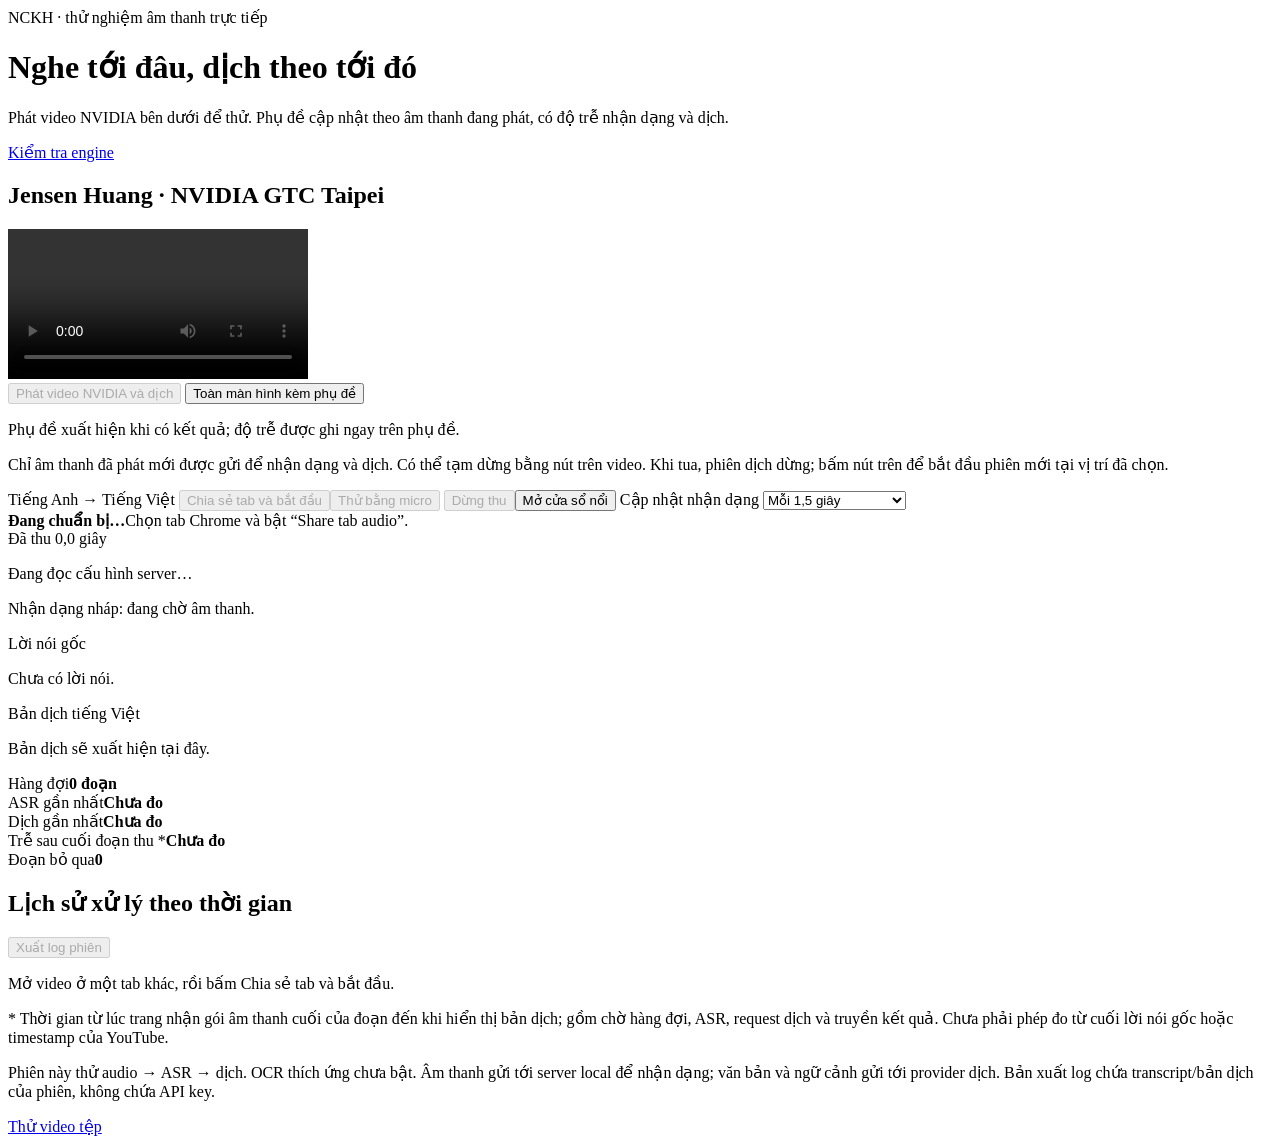
==== frontend/live.html @ bad7fcef "Import translation multimodal project" ====
<!doctype html>
<html lang="vi"><head><meta charset="utf-8"><meta name="viewport" content="width=device-width,initial-scale=1"><title>Dịch tab trực tiếp Anh–Việt</title><link rel="stylesheet" href="/live.css"></head>
<body><main>
<header><div><span class="eyebrow">NCKH · thử nghiệm âm thanh trực tiếp</span><h1>Nghe tới đâu, dịch theo tới đó</h1><p>Phát video NVIDIA bên dưới để thử. Phụ đề cập nhật theo âm thanh đang phát, có độ trễ nhận dạng và dịch.</p></div><a href="/translation-test">Kiểm tra engine</a></header>
<section class="video-demo">
<h2>Jensen Huang · NVIDIA GTC Taipei</h2>
<div id="video-stage" class="video-stage">
<video id="demo-video" controls controlslist="nofullscreen" playsinline preload="metadata" src="/api/nvidia-video"></video>
<div id="video-captions" class="video-captions" hidden><span id="caption-note"></span><p id="caption-vi"></p></div>
</div>
<button id="demo-start" disabled>Phát video NVIDIA và dịch</button>
<button id="video-fullscreen" class="secondary">Toàn màn hình kèm phụ đề</button>
<p id="caption-health" class="muted">Phụ đề xuất hiện khi có kết quả; độ trễ được ghi ngay trên phụ đề.</p>
<p class="muted">Chỉ âm thanh đã phát mới được gửi để nhận dạng và dịch. Có thể tạm dừng bằng nút trên video. Khi tua, phiên dịch dừng; bấm nút trên để bắt đầu phiên mới tại vị trí đã chọn.</p>
</section>
<section class="toolbar">
<span class="language">Tiếng Anh → Tiếng Việt</span>
<button id="share" disabled>Chia sẻ tab và bắt đầu</button><button id="mic" class="secondary" disabled>Thử bằng micro</button>
<button id="stop" class="danger" disabled>Dừng thu</button><button id="pip" class="secondary">Mở cửa sổ nổi</button>
<label>Cập nhật nhận dạng <select id="chunk"><option value="1500" selected>Mỗi 1,5 giây</option><option value="2000">Mỗi 2 giây · giảm tải</option></select></label>
</section>
<div class="notice"><strong id="state">Đang chuẩn bị…</strong><span id="source">Chọn tab Chrome và bật “Share tab audio”.</span><div class="meter"><div id="level"></div></div><span id="capture-clock">Đã thu 0,0 giây</span></div>
<p id="config" class="muted">Đang đọc cấu hình server…</p>
<p id="error" role="alert"></p>
<p id="asr-draft" class="muted">Nhận dạng nháp: đang chờ âm thanh.</p>
<section class="current"><div><span class="eyebrow">Lời nói gốc</span><p id="current-en">Chưa có lời nói.</p></div><div><span class="eyebrow">Bản dịch tiếng Việt</span><p id="current-vi">Bản dịch sẽ xuất hiện tại đây.</p></div><span id="current-status" class="muted"></span></section>
<section class="metrics"><div><span>Hàng đợi</span><strong id="queue">0 đoạn</strong></div><div><span>ASR gần nhất</span><strong id="asr">Chưa đo</strong></div><div><span>Dịch gần nhất</span><strong id="mt">Chưa đo</strong></div><div><span>Trễ sau cuối đoạn thu *</span><strong id="lag">Chưa đo</strong></div><div><span>Đoạn bỏ qua</span><strong id="dropped">0</strong></div></section>
<section class="history-head"><h2>Lịch sử xử lý theo thời gian</h2><button id="export" class="secondary" disabled>Xuất log phiên</button></section>
<div id="timeline" aria-live="polite"><p class="muted">Mở video ở một tab khác, rồi bấm Chia sẻ tab và bắt đầu.</p></div>
<footer><p>* Thời gian từ lúc trang nhận gói âm thanh cuối của đoạn đến khi hiển thị bản dịch; gồm chờ hàng đợi, ASR, request dịch và truyền kết quả. Chưa phải phép đo từ cuối lời nói gốc hoặc timestamp của YouTube.</p><p>Phiên này thử audio → ASR → dịch. OCR thích ứng chưa bật. Âm thanh gửi tới server local để nhận dạng; văn bản và ngữ cảnh gửi tới provider dịch. Bản xuất log chứa transcript/bản dịch của phiên, không chứa API key.</p><a href="/studio">Thử video tệp</a></footer>
</main><script src="/live-core.js"></script><script src="/live.js"></script></body></html>
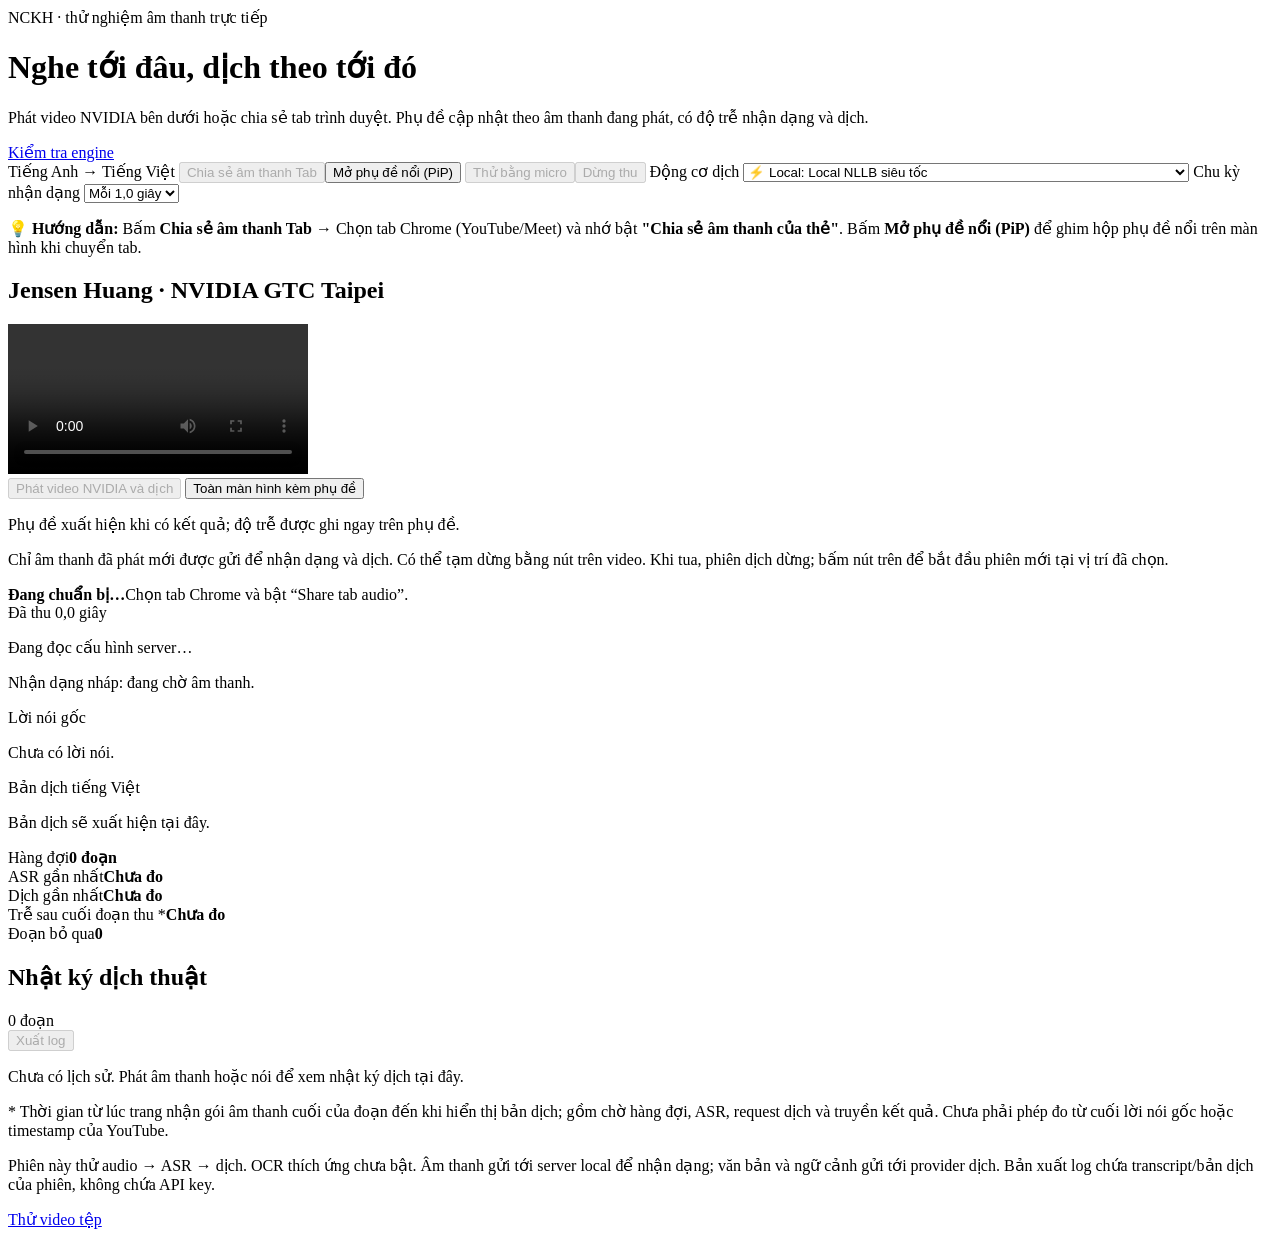
==== commit fa3cb954: "feat: implement local-first live subtitles pipeline and Document PiP" ====
--- a/frontend/live.html
+++ b/frontend/live.html
@@ -1,31 +1,53 @@
 <!doctype html>
 <html lang="vi"><head><meta charset="utf-8"><meta name="viewport" content="width=device-width,initial-scale=1"><title>Dịch tab trực tiếp Anh–Việt</title><link rel="stylesheet" href="/live.css"></head>
 <body><main>
-<header><div><span class="eyebrow">NCKH · thử nghiệm âm thanh trực tiếp</span><h1>Nghe tới đâu, dịch theo tới đó</h1><p>Phát video NVIDIA bên dưới để thử. Phụ đề cập nhật theo âm thanh đang phát, có độ trễ nhận dạng và dịch.</p></div><a href="/translation-test">Kiểm tra engine</a></header>
-<section class="video-demo">
-<h2>Jensen Huang · NVIDIA GTC Taipei</h2>
-<div id="video-stage" class="video-stage">
-<video id="demo-video" controls controlslist="nofullscreen" playsinline preload="metadata" src="/api/nvidia-video"></video>
-<div id="video-captions" class="video-captions" hidden><span id="caption-note"></span><p id="caption-vi"></p></div>
-</div>
-<button id="demo-start" disabled>Phát video NVIDIA và dịch</button>
-<button id="video-fullscreen" class="secondary">Toàn màn hình kèm phụ đề</button>
-<p id="caption-health" class="muted">Phụ đề xuất hiện khi có kết quả; độ trễ được ghi ngay trên phụ đề.</p>
-<p class="muted">Chỉ âm thanh đã phát mới được gửi để nhận dạng và dịch. Có thể tạm dừng bằng nút trên video. Khi tua, phiên dịch dừng; bấm nút trên để bắt đầu phiên mới tại vị trí đã chọn.</p>
-</section>
+<header><div><span class="eyebrow">NCKH · thử nghiệm âm thanh trực tiếp</span><h1>Nghe tới đâu, dịch theo tới đó</h1><p>Phát video NVIDIA bên dưới hoặc chia sẻ tab trình duyệt. Phụ đề cập nhật theo âm thanh đang phát, có độ trễ nhận dạng và dịch.</p></div><a href="/translation-test">Kiểm tra engine</a></header>
 <section class="toolbar">
 <span class="language">Tiếng Anh → Tiếng Việt</span>
-<button id="share" disabled>Chia sẻ tab và bắt đầu</button><button id="mic" class="secondary" disabled>Thử bằng micro</button>
-<button id="stop" class="danger" disabled>Dừng thu</button><button id="pip" class="secondary">Mở cửa sổ nổi</button>
-<label>Cập nhật nhận dạng <select id="chunk"><option value="1500" selected>Mỗi 1,5 giây</option><option value="2000">Mỗi 2 giây · giảm tải</option></select></label>
+<button id="share" disabled>Chia sẻ âm thanh Tab</button><button id="pip" class="secondary">Mở phụ đề nổi (PiP)</button>
+<button id="mic" class="secondary" disabled>Thử bằng micro</button><button id="stop" class="danger" disabled>Dừng thu</button>
+<label>Động cơ dịch <select id="engine-mode"><option value="local" selected>⚡ Local: Local NLLB siêu tốc</option><option value="hybrid">🚀 Hybrid: Local trước (150ms) + Gemini hiệu chỉnh bất đồng bộ ở nền</option><option value="gemini">🧠 Gemini: Gemini Cloud trực tiếp</option></select></label>
+<label>Chu kỳ nhận dạng <select id="chunk"><option value="1000" selected>Mỗi 1,0 giây</option><option value="1500">Mỗi 1,5 giây</option></select></label>
 </section>
-<div class="notice"><strong id="state">Đang chuẩn bị…</strong><span id="source">Chọn tab Chrome và bật “Share tab audio”.</span><div class="meter"><div id="level"></div></div><span id="capture-clock">Đã thu 0,0 giây</span></div>
-<p id="config" class="muted">Đang đọc cấu hình server…</p>
-<p id="error" role="alert"></p>
-<p id="asr-draft" class="muted">Nhận dạng nháp: đang chờ âm thanh.</p>
-<section class="current"><div><span class="eyebrow">Lời nói gốc</span><p id="current-en">Chưa có lời nói.</p></div><div><span class="eyebrow">Bản dịch tiếng Việt</span><p id="current-vi">Bản dịch sẽ xuất hiện tại đây.</p></div><span id="current-status" class="muted"></span></section>
-<section class="metrics"><div><span>Hàng đợi</span><strong id="queue">0 đoạn</strong></div><div><span>ASR gần nhất</span><strong id="asr">Chưa đo</strong></div><div><span>Dịch gần nhất</span><strong id="mt">Chưa đo</strong></div><div><span>Trễ sau cuối đoạn thu *</span><strong id="lag">Chưa đo</strong></div><div><span>Đoạn bỏ qua</span><strong id="dropped">0</strong></div></section>
-<section class="history-head"><h2>Lịch sử xử lý theo thời gian</h2><button id="export" class="secondary" disabled>Xuất log phiên</button></section>
-<div id="timeline" aria-live="polite"><p class="muted">Mở video ở một tab khác, rồi bấm Chia sẻ tab và bắt đầu.</p></div>
+<p id="pip-hint" class="pip-hint">💡 <strong>Hướng dẫn:</strong> Bấm <strong>Chia sẻ âm thanh Tab</strong> → Chọn tab Chrome (YouTube/Meet) và nhớ bật <strong>"Chia sẻ âm thanh của thẻ"</strong>. Bấm <strong>Mở phụ đề nổi (PiP)</strong> để ghim hộp phụ đề nổi trên màn hình khi chuyển tab.</p>
+
+<div class="workspace-grid">
+  <!-- CỘT TRÁI: VIDEO + NHẬN DẠNG HIỆN TẠI + CHỈ SỐ -->
+  <div class="main-column">
+    <section class="video-demo">
+      <h2>Jensen Huang · NVIDIA GTC Taipei</h2>
+      <div id="video-stage" class="video-stage">
+        <video id="demo-video" controls controlslist="nofullscreen" playsinline preload="auto" crossorigin="anonymous" src="/api/nvidia-video"></video>
+        <div id="video-captions" class="video-captions" hidden><span id="caption-note"></span><p id="caption-vi"></p></div>
+      </div>
+      <button id="demo-start" disabled>Phát video NVIDIA và dịch</button>
+      <button id="video-fullscreen" class="secondary">Toàn màn hình kèm phụ đề</button>
+      <p id="caption-health" class="muted">Phụ đề xuất hiện khi có kết quả; độ trễ được ghi ngay trên phụ đề.</p>
+      <p class="muted">Chỉ âm thanh đã phát mới được gửi để nhận dạng và dịch. Có thể tạm dừng bằng nút trên video. Khi tua, phiên dịch dừng; bấm nút trên để bắt đầu phiên mới tại vị trí đã chọn.</p>
+    </section>
+
+    <div class="notice"><strong id="state">Đang chuẩn bị…</strong><span id="source">Chọn tab Chrome và bật “Share tab audio”.</span><div class="meter"><div id="level"></div></div><span id="capture-clock">Đã thu 0,0 giây</span></div>
+    <p id="config" class="muted">Đang đọc cấu hình server…</p>
+    <p id="error" role="alert"></p>
+    <p id="asr-draft" class="muted">Nhận dạng nháp: đang chờ âm thanh.</p>
+    <section class="current"><div><span class="eyebrow">Lời nói gốc</span><p id="current-en">Chưa có lời nói.</p></div><div><span class="eyebrow">Bản dịch tiếng Việt</span><p id="current-vi">Bản dịch sẽ xuất hiện tại đây.</p></div><span id="current-status" class="muted"></span></section>
+    <section class="metrics"><div><span>Hàng đợi</span><strong id="queue">0 đoạn</strong></div><div><span>ASR gần nhất</span><strong id="asr">Chưa đo</strong></div><div><span>Dịch gần nhất</span><strong id="mt">Chưa đo</strong></div><div><span>Trễ sau cuối đoạn thu *</span><strong id="lag">Chưa đo</strong></div><div><span>Đoạn bỏ qua</span><strong id="dropped">0</strong></div></section>
+  </div>
+
+  <!-- CỘT PHẢI: LOG DỊCH THUẬT & LỊCH SỬ HỘI THOẠI -->
+  <aside class="sidebar-column">
+    <div class="sidebar-sticky">
+      <section class="history-head">
+        <div class="history-title">
+          <h2>Nhật ký dịch thuật</h2>
+          <span id="log-count" class="log-count">0 đoạn</span>
+        </div>
+        <button id="export" class="secondary" disabled>Xuất log</button>
+      </section>
+      <div id="timeline" aria-live="polite"><p class="muted empty-note">Chưa có lịch sử. Phát âm thanh hoặc nói để xem nhật ký dịch tại đây.</p></div>
+    </div>
+  </aside>
+</div>
+
 <footer><p>* Thời gian từ lúc trang nhận gói âm thanh cuối của đoạn đến khi hiển thị bản dịch; gồm chờ hàng đợi, ASR, request dịch và truyền kết quả. Chưa phải phép đo từ cuối lời nói gốc hoặc timestamp của YouTube.</p><p>Phiên này thử audio → ASR → dịch. OCR thích ứng chưa bật. Âm thanh gửi tới server local để nhận dạng; văn bản và ngữ cảnh gửi tới provider dịch. Bản xuất log chứa transcript/bản dịch của phiên, không chứa API key.</p><a href="/studio">Thử video tệp</a></footer>
 </main><script src="/live-core.js"></script><script src="/live.js"></script></body></html>
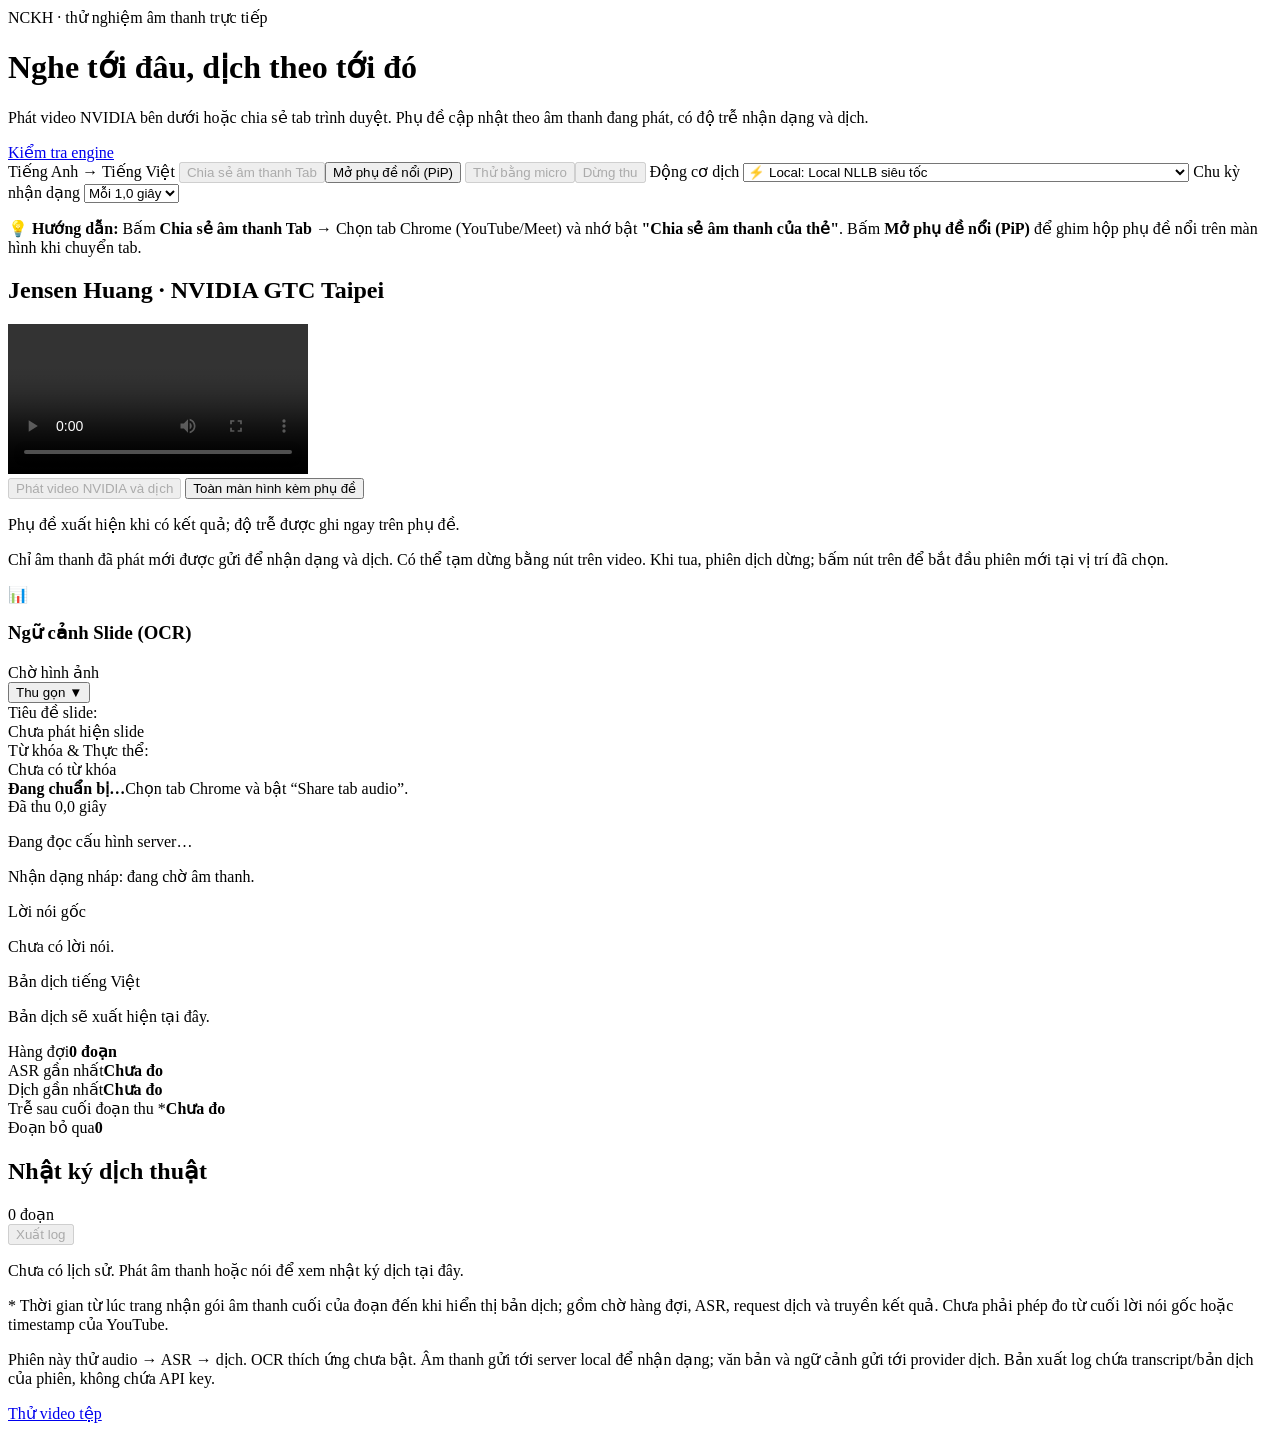
==== commit 2cc1c1ff: "feat: implement UI stability, blur backgrounds, CPU RapidOCR slide inspector, temporal context selec" ====
--- a/frontend/live.html
+++ b/frontend/live.html
@@ -18,12 +18,39 @@
       <h2>Jensen Huang · NVIDIA GTC Taipei</h2>
       <div id="video-stage" class="video-stage">
         <video id="demo-video" controls controlslist="nofullscreen" playsinline preload="auto" crossorigin="anonymous" src="/api/nvidia-video"></video>
-        <div id="video-captions" class="video-captions" hidden><span id="caption-note"></span><p id="caption-vi"></p></div>
+        <div id="video-captions" class="video-captions" hidden><span id="caption-note"></span><p id="caption-en"></p><p id="caption-vi"></p></div>
       </div>
       <button id="demo-start" disabled>Phát video NVIDIA và dịch</button>
       <button id="video-fullscreen" class="secondary">Toàn màn hình kèm phụ đề</button>
       <p id="caption-health" class="muted">Phụ đề xuất hiện khi có kết quả; độ trễ được ghi ngay trên phụ đề.</p>
       <p class="muted">Chỉ âm thanh đã phát mới được gửi để nhận dạng và dịch. Có thể tạm dừng bằng nút trên video. Khi tua, phiên dịch dừng; bấm nút trên để bắt đầu phiên mới tại vị trí đã chọn.</p>
+    </section>
+
+    <!-- PANEL NGỮ CẢNH SLIDE (OCR) -->
+    <section id="slide-panel" class="slide-panel">
+      <div class="slide-panel-header">
+        <div class="slide-panel-title">
+          <span class="slide-icon">📊</span>
+          <h3>Ngữ cảnh Slide (OCR)</h3>
+          <span id="slide-status" class="slide-badge badge-idle">Chờ hình ảnh</span>
+        </div>
+        <button id="slide-toggle" class="slide-toggle-btn" type="button" aria-expanded="true" title="Thu gọn / Mở rộng">
+          <span class="toggle-text">Thu gọn</span>
+          <span class="toggle-arrow">▼</span>
+        </button>
+      </div>
+      <div id="slide-panel-body" class="slide-panel-body">
+        <div class="slide-row">
+          <span class="slide-field-label">Tiêu đề slide:</span>
+          <div id="slide-title" class="slide-title-val">Chưa phát hiện slide</div>
+        </div>
+        <div class="slide-row entities-row">
+          <span class="slide-field-label">Từ khóa & Thực thể:</span>
+          <div id="slide-entities" class="slide-entities-list">
+            <span class="entity-badge placeholder">Chưa có từ khóa</span>
+          </div>
+        </div>
+      </div>
     </section>
 
     <div class="notice"><strong id="state">Đang chuẩn bị…</strong><span id="source">Chọn tab Chrome và bật “Share tab audio”.</span><div class="meter"><div id="level"></div></div><span id="capture-clock">Đã thu 0,0 giây</span></div>
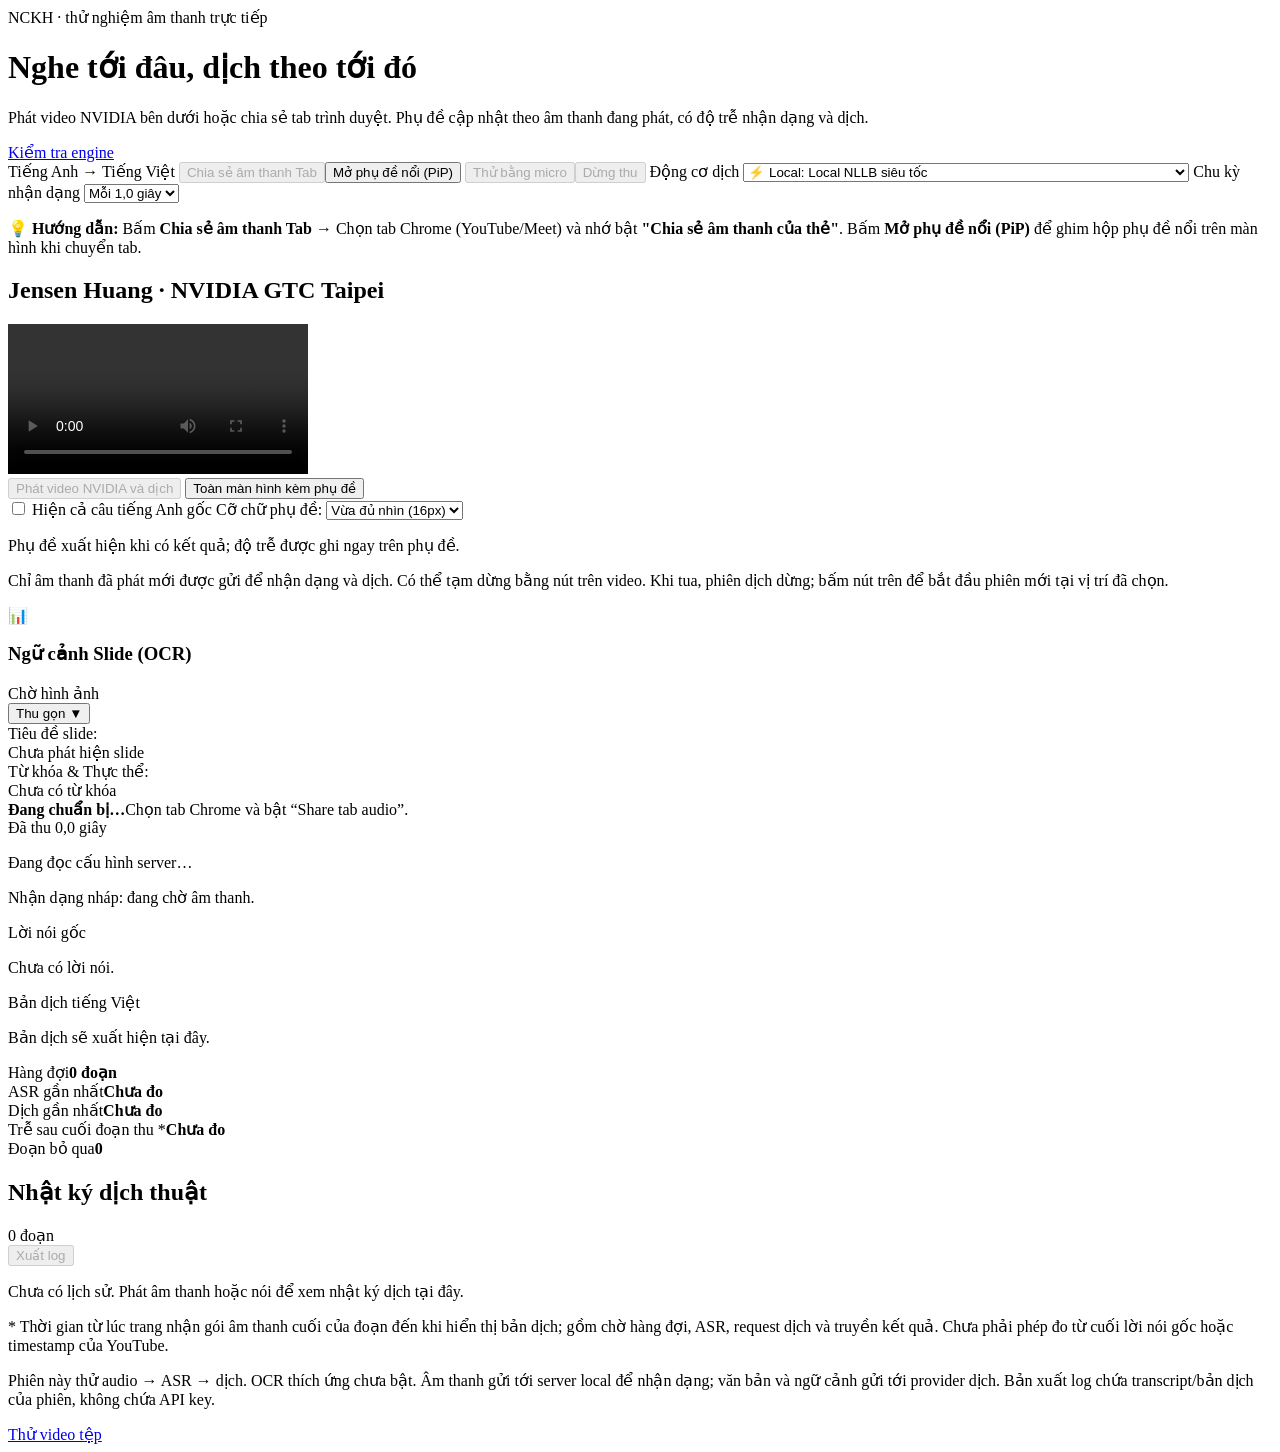
==== commit 3a3da2ab: "ui: display translation only by default and optimize subtitle sizing for non-intrusive viewing" ====
--- a/frontend/live.html
+++ b/frontend/live.html
@@ -20,8 +20,23 @@
         <video id="demo-video" controls controlslist="nofullscreen" playsinline preload="auto" crossorigin="anonymous" src="/api/nvidia-video"></video>
         <div id="video-captions" class="video-captions" hidden><span id="caption-note"></span><p id="caption-en"></p><p id="caption-vi"></p></div>
       </div>
-      <button id="demo-start" disabled>Phát video NVIDIA và dịch</button>
-      <button id="video-fullscreen" class="secondary">Toàn màn hình kèm phụ đề</button>
+      <div class="video-actions">
+        <button id="demo-start" disabled>Phát video NVIDIA và dịch</button>
+        <button id="video-fullscreen" class="secondary">Toàn màn hình kèm phụ đề</button>
+      </div>
+      <div class="caption-display-bar">
+        <label class="caption-display-item">
+          <input type="checkbox" id="caption-show-en"> Hiện cả câu tiếng Anh gốc
+        </label>
+        <label class="caption-display-item">
+          Cỡ chữ phụ đề:
+          <select id="caption-font-size">
+            <option value="compact">Nhỏ gọn (14px)</option>
+            <option value="medium" selected>Vừa đủ nhìn (16px)</option>
+            <option value="large">Lớn (19px)</option>
+          </select>
+        </label>
+      </div>
       <p id="caption-health" class="muted">Phụ đề xuất hiện khi có kết quả; độ trễ được ghi ngay trên phụ đề.</p>
       <p class="muted">Chỉ âm thanh đã phát mới được gửi để nhận dạng và dịch. Có thể tạm dừng bằng nút trên video. Khi tua, phiên dịch dừng; bấm nút trên để bắt đầu phiên mới tại vị trí đã chọn.</p>
     </section>
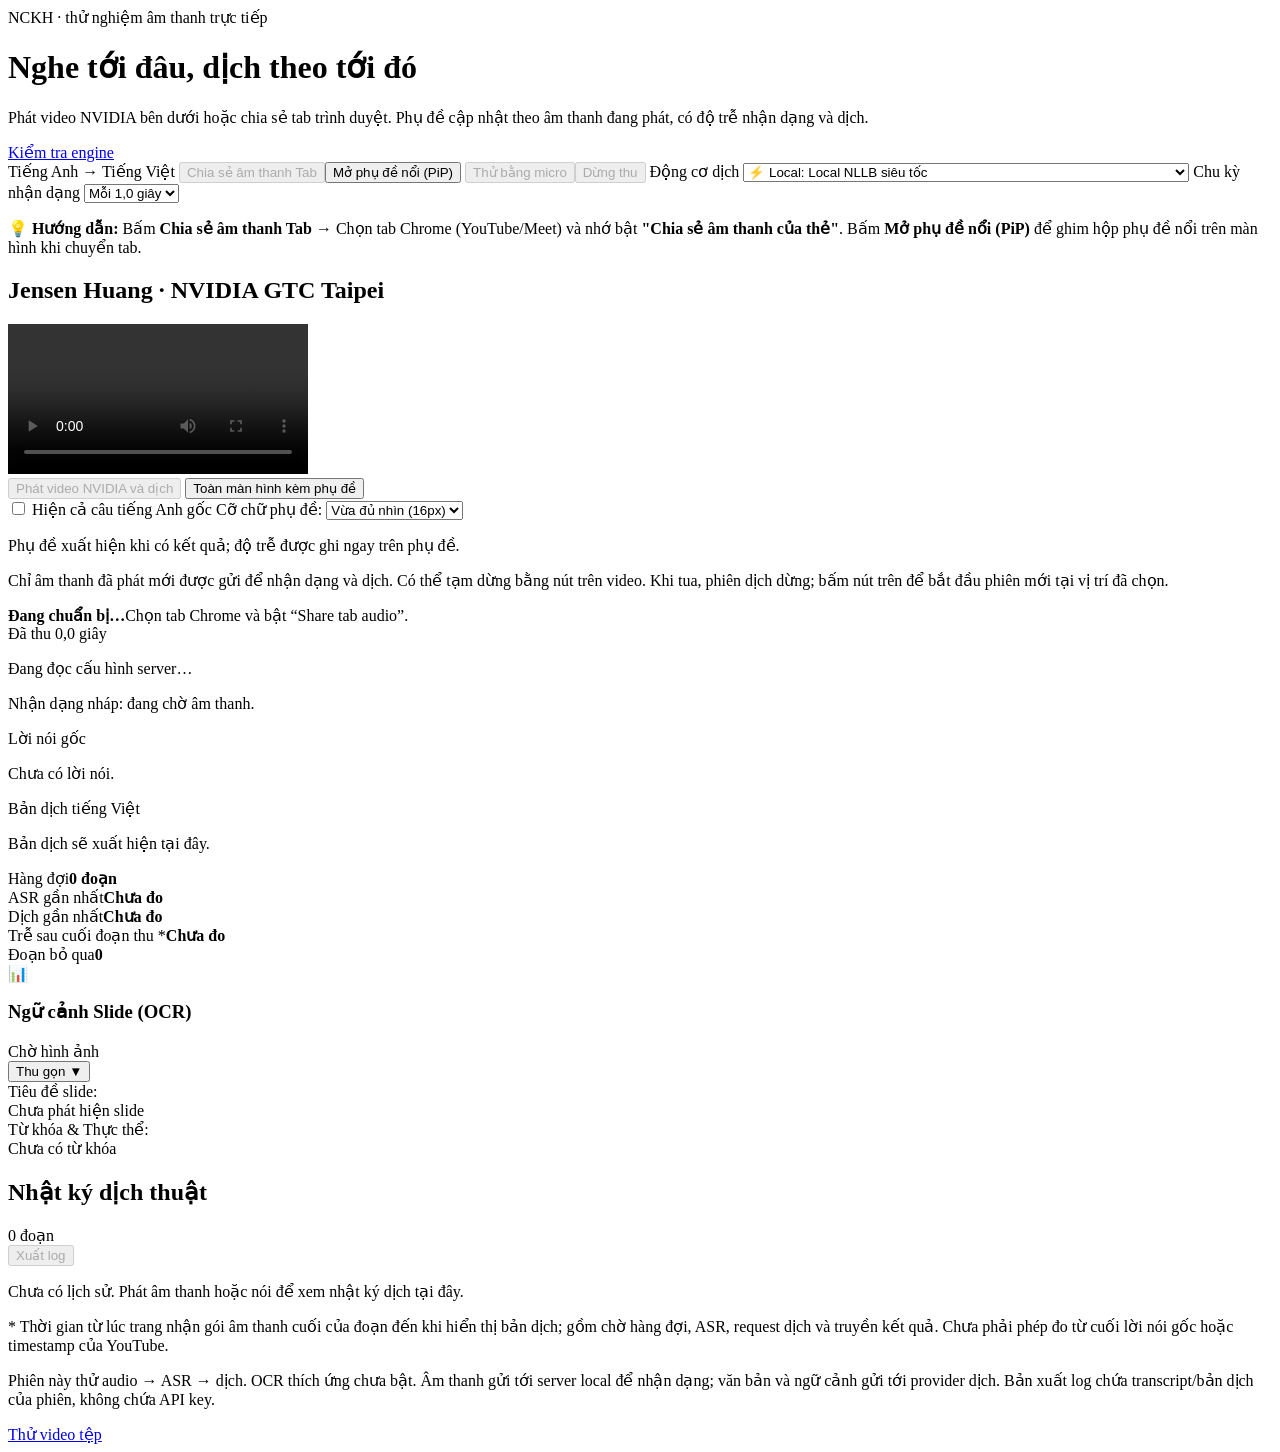
==== commit 2483fab0: "ui: move slide inspector to sidebar with live radar scanning indicator" ====
--- a/frontend/live.html
+++ b/frontend/live.html
@@ -41,12 +41,23 @@
       <p class="muted">Chỉ âm thanh đã phát mới được gửi để nhận dạng và dịch. Có thể tạm dừng bằng nút trên video. Khi tua, phiên dịch dừng; bấm nút trên để bắt đầu phiên mới tại vị trí đã chọn.</p>
     </section>
 
+    <div class="notice"><strong id="state">Đang chuẩn bị…</strong><span id="source">Chọn tab Chrome và bật “Share tab audio”.</span><div class="meter"><div id="level"></div></div><span id="capture-clock">Đã thu 0,0 giây</span></div>
+    <p id="config" class="muted">Đang đọc cấu hình server…</p>
+    <p id="error" role="alert"></p>
+    <p id="asr-draft" class="muted">Nhận dạng nháp: đang chờ âm thanh.</p>
+    <section class="current"><div><span class="eyebrow">Lời nói gốc</span><p id="current-en">Chưa có lời nói.</p></div><div><span class="eyebrow">Bản dịch tiếng Việt</span><p id="current-vi">Bản dịch sẽ xuất hiện tại đây.</p></div><span id="current-status" class="muted"></span></section>
+    <section class="metrics"><div><span>Hàng đợi</span><strong id="queue">0 đoạn</strong></div><div><span>ASR gần nhất</span><strong id="asr">Chưa đo</strong></div><div><span>Dịch gần nhất</span><strong id="mt">Chưa đo</strong></div><div><span>Trễ sau cuối đoạn thu *</span><strong id="lag">Chưa đo</strong></div><div><span>Đoạn bỏ qua</span><strong id="dropped">0</strong></div></section>
+  </div>
+
+  <!-- CỘT PHẢI: NGỮ CẢNH SLIDE & LOG DỊCH THUẬT -->
+  <aside class="sidebar-column">
     <!-- PANEL NGỮ CẢNH SLIDE (OCR) -->
     <section id="slide-panel" class="slide-panel">
       <div class="slide-panel-header">
         <div class="slide-panel-title">
           <span class="slide-icon">📊</span>
           <h3>Ngữ cảnh Slide (OCR)</h3>
+          <span id="slide-scan-indicator" class="slide-scan-indicator" style="display:none;"><span class="radar-dot"></span>Đang quét <span id="slide-frames-count" class="slide-frames-count"></span></span>
           <span id="slide-status" class="slide-badge badge-idle">Chờ hình ảnh</span>
         </div>
         <button id="slide-toggle" class="slide-toggle-btn" type="button" aria-expanded="true" title="Thu gọn / Mở rộng">
@@ -68,16 +79,6 @@
       </div>
     </section>
 
-    <div class="notice"><strong id="state">Đang chuẩn bị…</strong><span id="source">Chọn tab Chrome và bật “Share tab audio”.</span><div class="meter"><div id="level"></div></div><span id="capture-clock">Đã thu 0,0 giây</span></div>
-    <p id="config" class="muted">Đang đọc cấu hình server…</p>
-    <p id="error" role="alert"></p>
-    <p id="asr-draft" class="muted">Nhận dạng nháp: đang chờ âm thanh.</p>
-    <section class="current"><div><span class="eyebrow">Lời nói gốc</span><p id="current-en">Chưa có lời nói.</p></div><div><span class="eyebrow">Bản dịch tiếng Việt</span><p id="current-vi">Bản dịch sẽ xuất hiện tại đây.</p></div><span id="current-status" class="muted"></span></section>
-    <section class="metrics"><div><span>Hàng đợi</span><strong id="queue">0 đoạn</strong></div><div><span>ASR gần nhất</span><strong id="asr">Chưa đo</strong></div><div><span>Dịch gần nhất</span><strong id="mt">Chưa đo</strong></div><div><span>Trễ sau cuối đoạn thu *</span><strong id="lag">Chưa đo</strong></div><div><span>Đoạn bỏ qua</span><strong id="dropped">0</strong></div></section>
-  </div>
-
-  <!-- CỘT PHẢI: LOG DỊCH THUẬT & LỊCH SỬ HỘI THOẠI -->
-  <aside class="sidebar-column">
     <div class="sidebar-sticky">
       <section class="history-head">
         <div class="history-title">
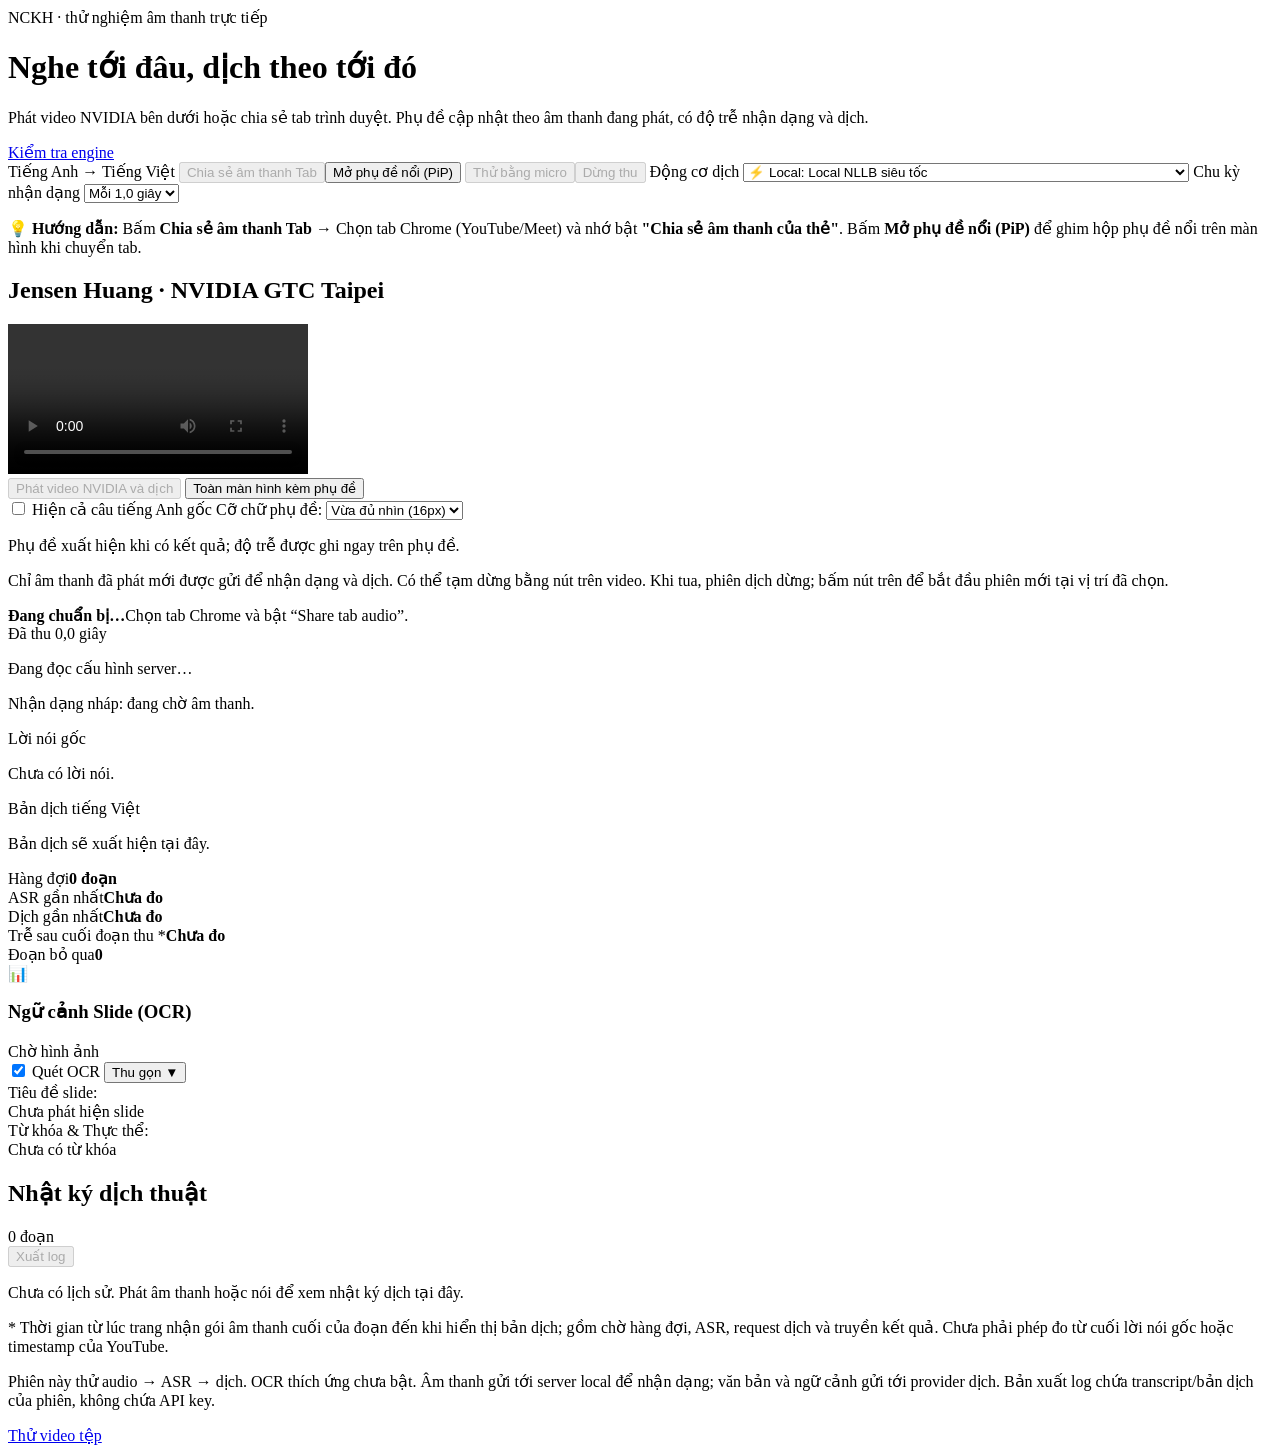
==== commit 28f83827: "fix: resolve model routing mismatch and add OCR toggle checkbox" ====
--- a/frontend/live.html
+++ b/frontend/live.html
@@ -60,10 +60,13 @@
           <span id="slide-scan-indicator" class="slide-scan-indicator" style="display:none;"><span class="radar-dot"></span>Đang quét <span id="slide-frames-count" class="slide-frames-count"></span></span>
           <span id="slide-status" class="slide-badge badge-idle">Chờ hình ảnh</span>
         </div>
-        <button id="slide-toggle" class="slide-toggle-btn" type="button" aria-expanded="true" title="Thu gọn / Mở rộng">
-          <span class="toggle-text">Thu gọn</span>
-          <span class="toggle-arrow">▼</span>
-        </button>
+        <div class="slide-panel-actions">
+          <label class="slide-enable-label" title="Tắt / Bật quét OCR slide"><input type="checkbox" id="slide-enable-checkbox" checked> Quét OCR</label>
+          <button id="slide-toggle" class="slide-toggle-btn" type="button" aria-expanded="true" title="Thu gọn / Mở rộng">
+            <span class="toggle-text">Thu gọn</span>
+            <span class="toggle-arrow">▼</span>
+          </button>
+        </div>
       </div>
       <div id="slide-panel-body" class="slide-panel-body">
         <div class="slide-row">
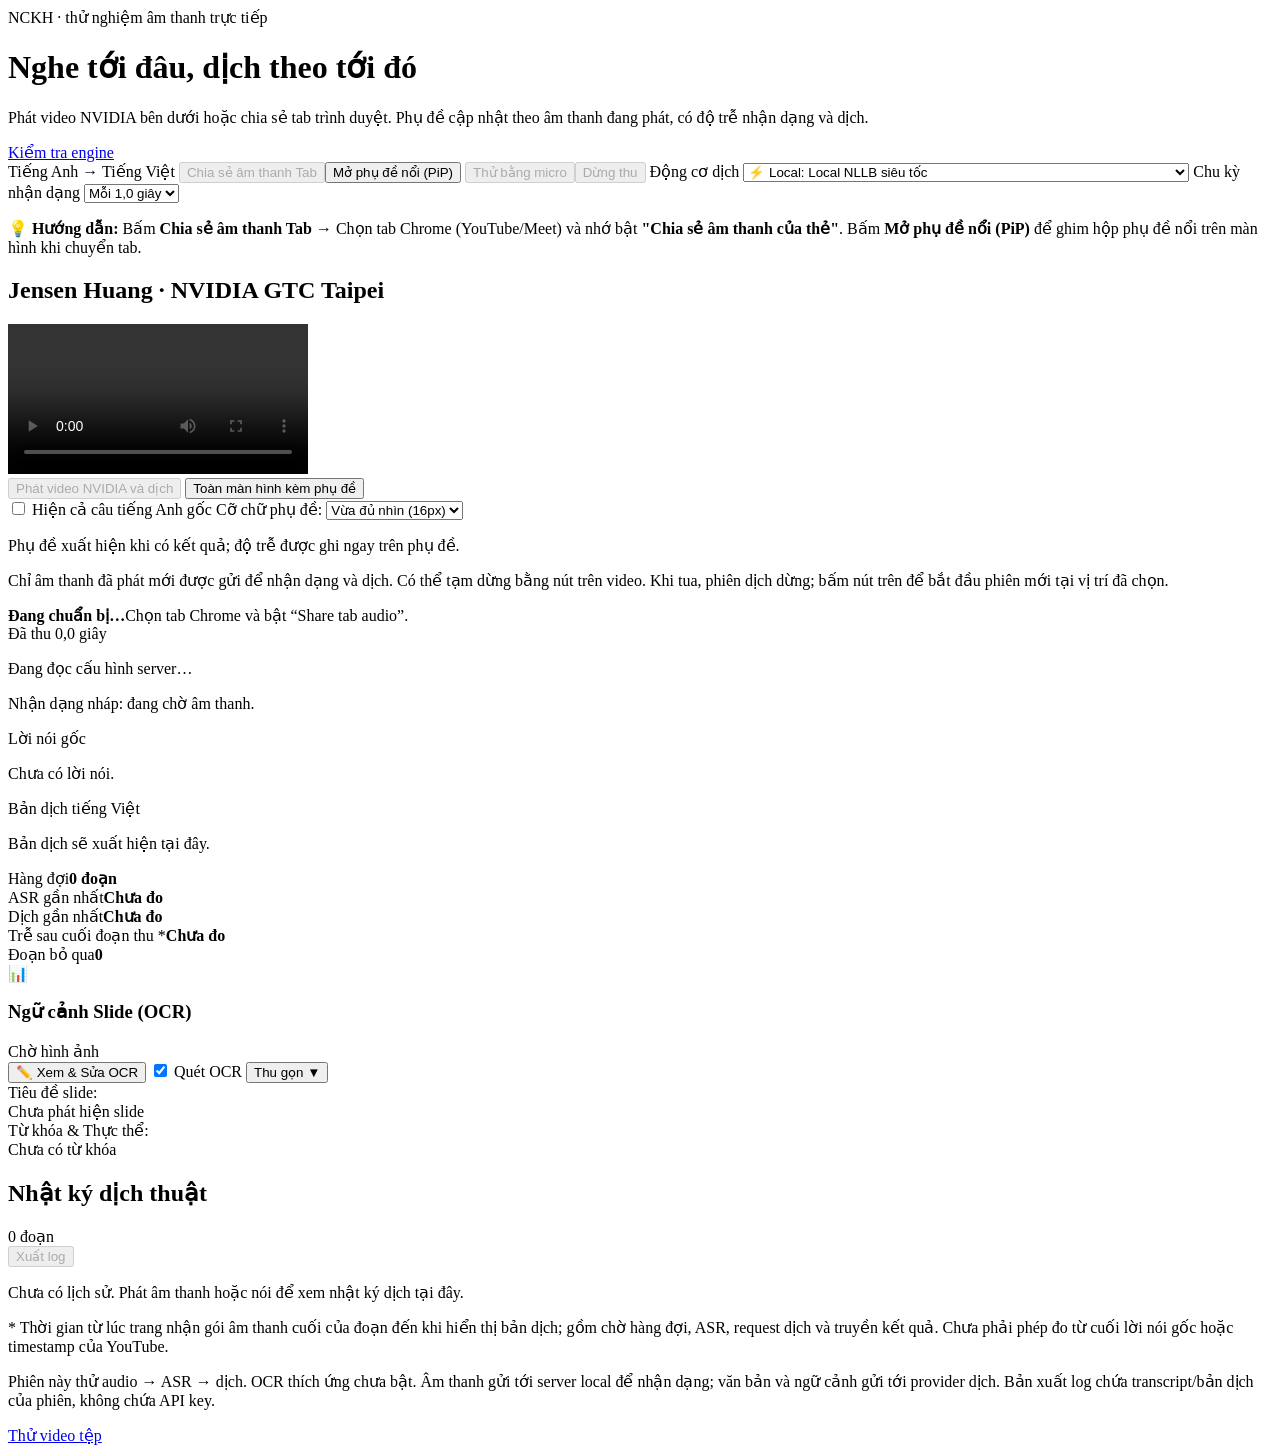
==== commit d16c12db: "feat: add OCR inspection and human-in-the-loop editing modal" ====
--- a/frontend/live.html
+++ b/frontend/live.html
@@ -61,6 +61,7 @@
           <span id="slide-status" class="slide-badge badge-idle">Chờ hình ảnh</span>
         </div>
         <div class="slide-panel-actions">
+          <button id="slide-inspect-btn" class="slide-inspect-btn" type="button" title="Xem chi tiết & Chỉnh sửa OCR">✏️ Xem & Sửa OCR</button>
           <label class="slide-enable-label" title="Tắt / Bật quét OCR slide"><input type="checkbox" id="slide-enable-checkbox" checked> Quét OCR</label>
           <button id="slide-toggle" class="slide-toggle-btn" type="button" aria-expanded="true" title="Thu gọn / Mở rộng">
             <span class="toggle-text">Thu gọn</span>
@@ -95,5 +96,40 @@
   </aside>
 </div>
 
+<!-- MODAL XEM CHI TIẾT & CHỈNH SỬA NGỮ CẢNH OCR -->
+<div id="ocr-modal" class="ocr-modal" hidden>
+  <div class="ocr-modal-backdrop" id="ocr-modal-backdrop"></div>
+  <div class="ocr-modal-dialog">
+    <div class="ocr-modal-header">
+      <div class="ocr-modal-title">
+        <span class="modal-icon">🔍</span>
+        <h3>Chi tiết & Chỉnh sửa Ngữ cảnh Slide OCR</h3>
+      </div>
+      <button id="ocr-modal-close" class="modal-close-btn" type="button" aria-label="Đóng">&times;</button>
+    </div>
+    <div class="ocr-modal-body">
+      <div class="ocr-edit-form">
+        <label for="ocr-edit-title"><strong>Tiêu đề Slide</strong> (Hiển thị & Trao ngữ cảnh cho AI dịch):</label>
+        <input type="text" id="ocr-edit-title" class="ocr-input-text" placeholder="Nhập hoặc chỉnh sửa tiêu đề slide…">
+
+        <label for="ocr-edit-entities"><strong>Từ khóa & Thuật ngữ chuyên ngành</strong> (Cách nhau bởi dấu phẩy):</label>
+        <textarea id="ocr-edit-entities" class="ocr-textarea" rows="3" placeholder="Ví dụ: NVIDIA, Personal Computing, Windows XP…"></textarea>
+      </div>
+
+      <div class="ocr-raw-container">
+        <h4>📋 Các dòng chữ OCR đã quét được từ khung hình:</h4>
+        <div id="ocr-raw-list" class="ocr-raw-list">
+          <p class="muted">Chưa có dữ liệu chữ nào được quét.</p>
+        </div>
+      </div>
+    </div>
+    <div class="ocr-modal-footer">
+      <span id="ocr-modal-feedback" class="ocr-modal-feedback"></span>
+      <button id="ocr-modal-cancel" class="secondary" type="button">Hủy</button>
+      <button id="ocr-modal-save" class="ocr-save-btn" type="button">💾 Lưu & Cập nhật ngữ cảnh</button>
+    </div>
+  </div>
+</div>
+
 <footer><p>* Thời gian từ lúc trang nhận gói âm thanh cuối của đoạn đến khi hiển thị bản dịch; gồm chờ hàng đợi, ASR, request dịch và truyền kết quả. Chưa phải phép đo từ cuối lời nói gốc hoặc timestamp của YouTube.</p><p>Phiên này thử audio → ASR → dịch. OCR thích ứng chưa bật. Âm thanh gửi tới server local để nhận dạng; văn bản và ngữ cảnh gửi tới provider dịch. Bản xuất log chứa transcript/bản dịch của phiên, không chứa API key.</p><a href="/studio">Thử video tệp</a></footer>
 </main><script src="/live-core.js"></script><script src="/live.js"></script></body></html>
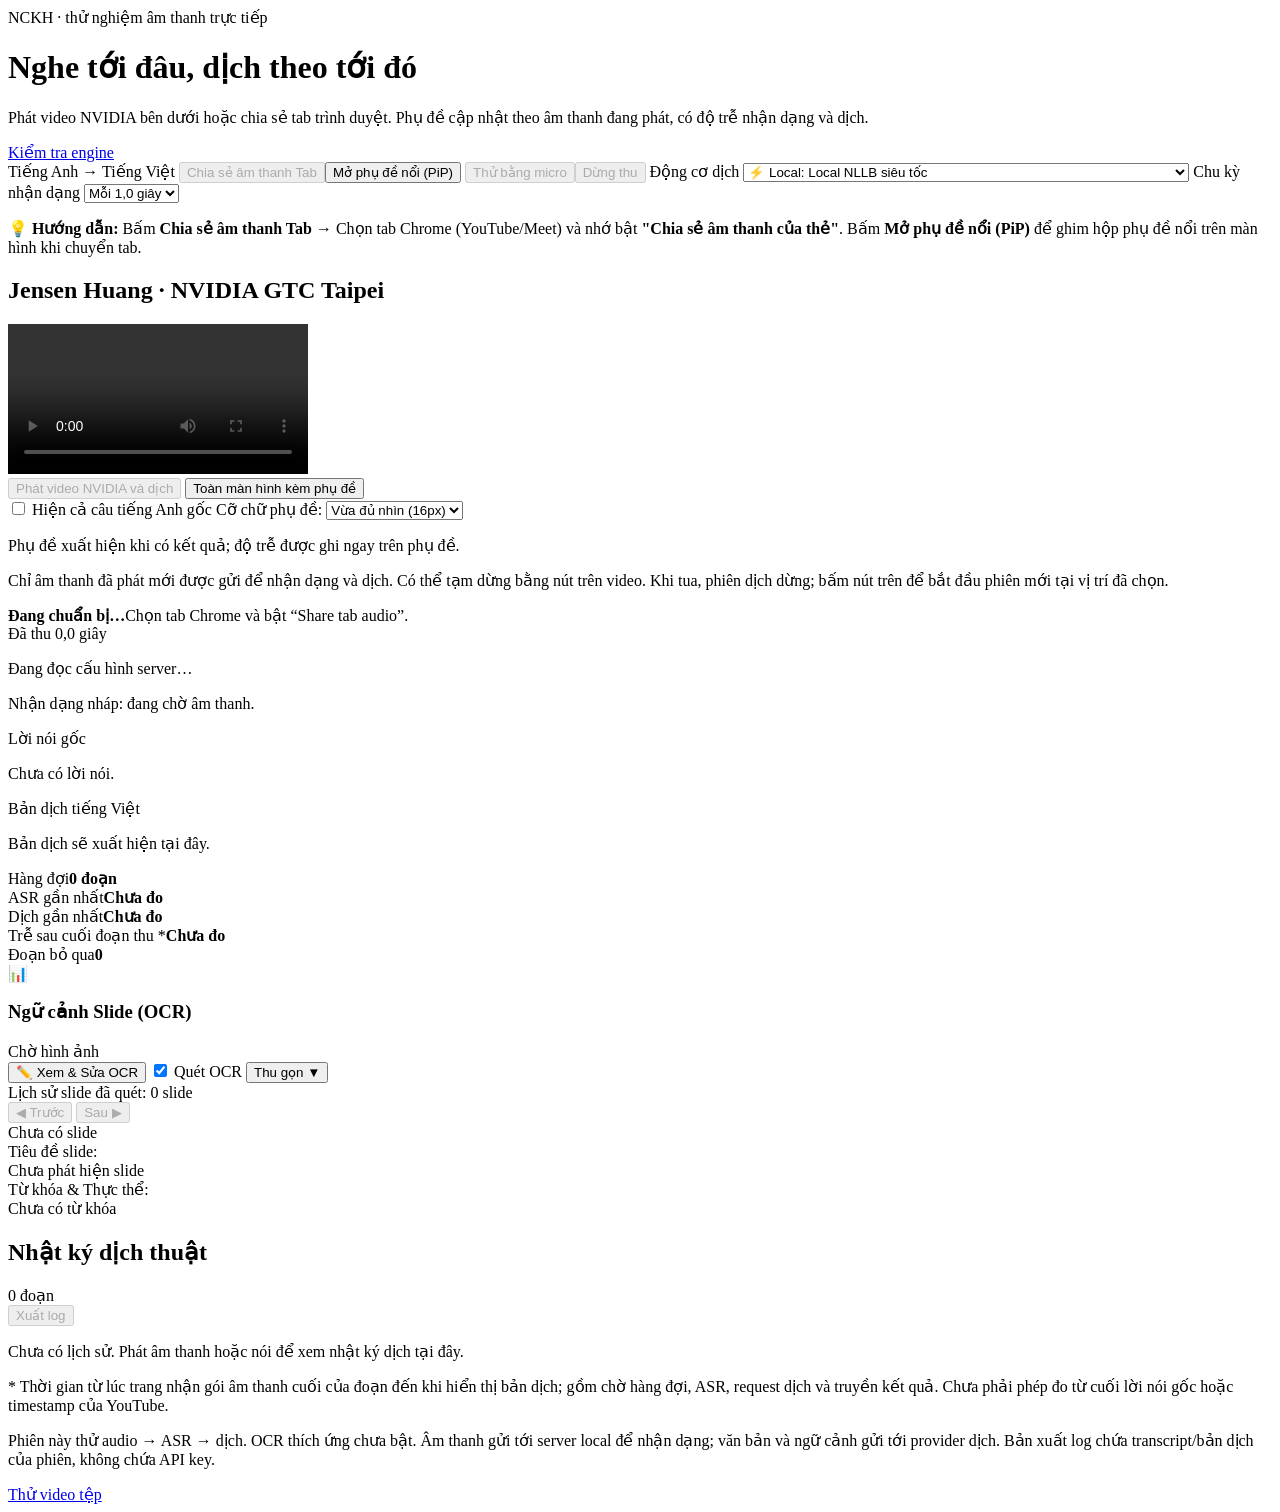
==== commit eb60a2d3: "feat: add multi-slide history retention, slide navigation bar and non-destructive transitions" ====
--- a/frontend/live.html
+++ b/frontend/live.html
@@ -70,6 +70,20 @@
         </div>
       </div>
       <div id="slide-panel-body" class="slide-panel-body">
+        <!-- BỘ CHỌN & LƯU LỊCH SỬ SLIDE -->
+        <div id="slide-history-nav" class="slide-history-nav">
+          <div class="slide-nav-meta">
+            <span class="slide-history-label">Lịch sử slide đã quét:</span>
+            <span id="slide-nav-counter" class="slide-nav-counter">0 slide</span>
+          </div>
+          <div class="slide-nav-actions">
+            <button id="slide-prev-btn" class="slide-nav-btn" type="button" title="Xem slide trước" disabled>◀ Trước</button>
+            <button id="slide-next-btn" class="slide-nav-btn" type="button" title="Xem slide kế tiếp" disabled>Sau ▶</button>
+          </div>
+        </div>
+        <div id="slide-chips" class="slide-chips" role="tablist" aria-label="Danh sách slide">
+          <span class="slide-chip placeholder">Chưa có slide</span>
+        </div>
         <div class="slide-row">
           <span class="slide-field-label">Tiêu đề slide:</span>
           <div id="slide-title" class="slide-title-val">Chưa phát hiện slide</div>
@@ -103,7 +117,7 @@
     <div class="ocr-modal-header">
       <div class="ocr-modal-title">
         <span class="modal-icon">🔍</span>
-        <h3>Chi tiết & Chỉnh sửa Ngữ cảnh Slide OCR</h3>
+        <h3 id="ocr-modal-heading">Chi tiết & Chỉnh sửa Ngữ cảnh Slide OCR</h3>
       </div>
       <button id="ocr-modal-close" class="modal-close-btn" type="button" aria-label="Đóng">&times;</button>
     </div>
